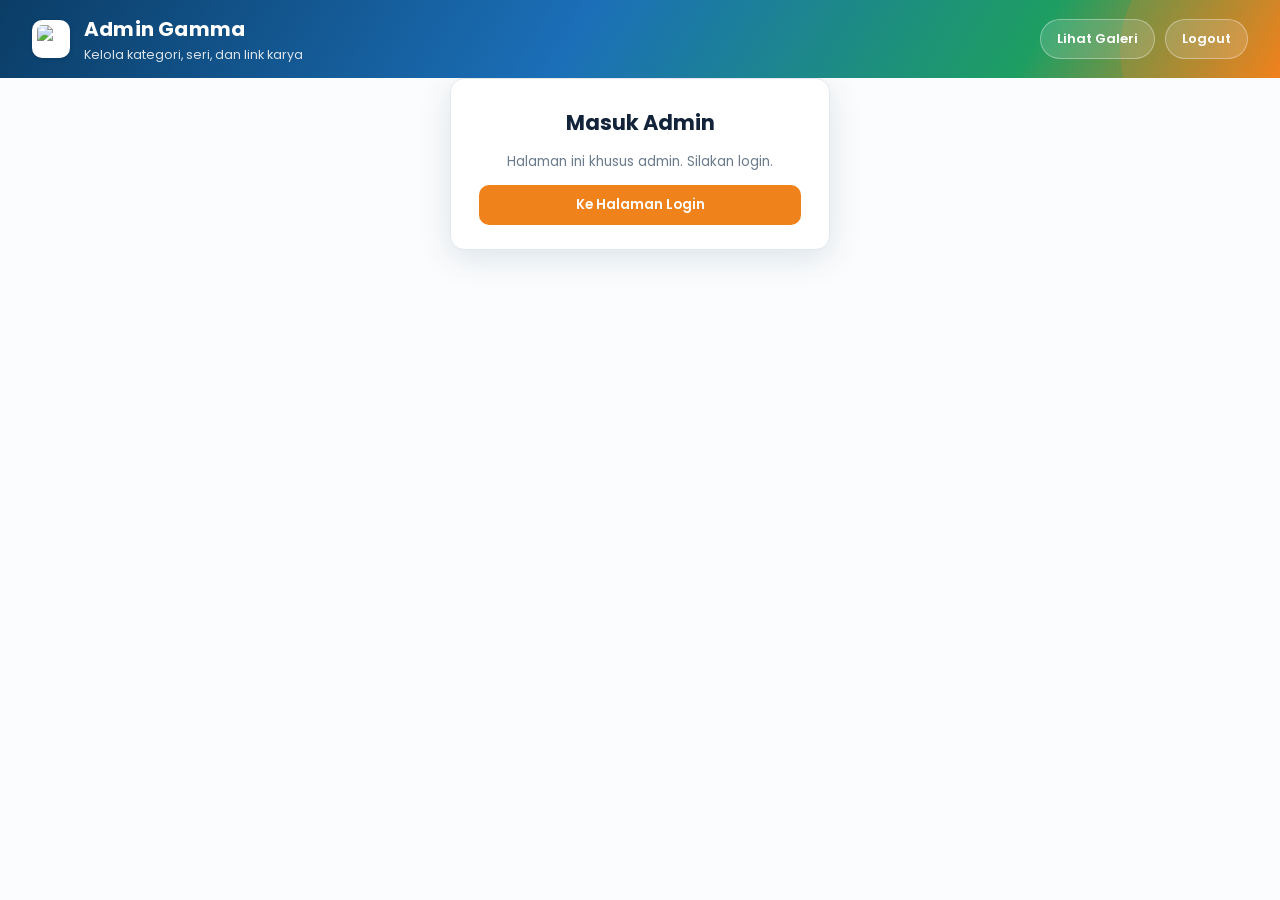
==== admin.html @ 9872cdab "Update" ====
<!DOCTYPE html>
<html lang="id">
<head>
<meta charset="UTF-8">
<meta name="viewport" content="width=device-width, initial-scale=1.0">
<title>Admin — Gamma</title>
<link rel="icon" type="image/x-icon" href="logo.ico">
<link rel="preconnect" href="https://fonts.googleapis.com">
<link href="https://fonts.googleapis.com/css2?family=Poppins:wght@400;500;600;700;800&display=swap" rel="stylesheet">
<link rel="stylesheet" href="assets/style.css">
</head>
<body>

<header class="app-header">
  <div class="brand">
    <img src="logo.ico" alt="Logo Gamma" class="brand-logo">
    <div class="brand-text">
      <h1>Admin Gamma</h1>
      <p>Kelola kategori, seri, dan link karya</p>
    </div>
  </div>
  <div class="header-actions">
    <a href="index.html">Lihat Galeri</a>
    <button id="btn-logout">Logout</button>
  </div>
</header>

<div id="login-view" class="login-wrap" style="display:none;">
  <div class="login-box">
    <h2>Masuk Admin</h2>
    <p style="color:var(--abu); font-size:13.5px;">Halaman ini khusus admin. Silakan login.</p>
    <a href="login.html" class="btn btn-primary" style="width:100%; display:block; box-sizing:border-box; text-decoration:none;">Ke Halaman Login</a>
  </div>
</div>

<div id="admin-view" class="admin-wrap-wide" style="display:none;">

  <!-- KOLOM KIRI: Kelola Karya -->
  <div class="admin-col">
    <div class="panel" style="flex:1; min-height:0; display:flex; flex-direction:column;">
      <div style="display:flex; align-items:center; justify-content:space-between; gap:8px; flex-shrink:0;">
        <h3 style="margin:0;">Daftar Karya Tersimpan</h3>
        <div style="display:flex; gap:8px; flex-shrink:0;">
          <button class="btn btn-primary" id="btn-open-add" style="font-size:12.5px; padding:8px 14px;">+ Tambah Karya</button>
          <button class="btn btn-secondary" id="btn-sync" title="Sync dari Pengumpulan (sheet O1–O4)">⟳ Sync</button>
        </div>
      </div>
      <p class="status-msg" id="sync-msg"></p>
      <!-- Baris 1: Filter dropdown -->
      <div class="admin-filter-row" style="display:flex; align-items:center; gap:12px; margin:6px 0 6px; flex-shrink:0; flex-wrap:wrap;">
        <div style="display:flex; align-items:center; gap:6px;">
          <label style="font-size:11.5px; font-weight:600; color:var(--abu);">Tahun:</label>
          <div id="filter-tahun-admin"></div>
        </div>
        <div style="display:flex; align-items:center; gap:6px;">
          <label style="font-size:11.5px; font-weight:600; color:var(--abu);">Kategori:</label>
          <div id="filter-kategori-admin"></div>
        </div>
        <div style="display:flex; align-items:center; gap:6px;">
          <label style="font-size:11.5px; font-weight:600; color:var(--abu);">Seri:</label>
          <div id="filter-seri-admin"></div>
        </div>
      </div>
      <!-- Baris 2: Pilih semua + hapus -->
      <div style="display:flex; align-items:center; gap:10px; margin:0 0 10px; flex-shrink:0;">
        <label style="display:flex; align-items:center; gap:5px; font-size:11.5px; font-weight:600; color:var(--abu); cursor:pointer;">
          <input type="checkbox" id="chk-select-all"> Pilih Semua
        </label>
        <button class="btn" id="btn-bulk-delete" style="display:none; background:var(--oren-muda); color:var(--oren); font-size:12px; padding:7px 12px;">Hapus Terpilih (<span id="bulk-count">0</span>)</button>
      </div>
      <div id="konten-table" class="fade-wrap" style="flex:1; overflow-y:auto;">Memuat...</div>
    </div>
  </div>

  <!-- MODAL: Tambah / Edit Karya -->
  <div class="modal-overlay" id="karya-modal-overlay">
    <div class="modal-box kf-modal" style="width:min(560px, 100%);">
      <div class="kf-header">
        <div class="kf-header-icon">
          <svg viewBox="0 0 24 24" fill="none" stroke="currentColor" stroke-width="2" stroke-linecap="round" stroke-linejoin="round"><path d="M20 20a2 2 0 0 0 2-2V8a2 2 0 0 0-2-2h-7.9a2 2 0 0 1-1.69-.9L9.6 3.9A2 2 0 0 0 7.93 3H4a2 2 0 0 0-2 2v13a2 2 0 0 0 2 2Z"/><path d="M12 11v6M9 14h6"/></svg>
        </div>
        <div class="kf-header-text">
          <h3 id="form-title">Tambah Karya Baru</h3>
          <p>Lengkapi detail karya untuk ditampilkan di galeri</p>
        </div>
        <button class="modal-close" id="karya-modal-close">&times;</button>
      </div>

      <div class="kf-body">

        <div class="kf-section-label">Detail Karya</div>
        <div class="kf-grid">
          <div class="kf-field">
            <label>Kategori</label>
            <div class="kf-input-wrap">
              <svg class="kf-icon" viewBox="0 0 24 24" fill="none" stroke="currentColor" stroke-width="2" stroke-linecap="round" stroke-linejoin="round"><path d="M20.59 13.41 12 22l-9-9V3h10z"/><circle cx="7.5" cy="7.5" r="1.5"/></svg>
              <select id="f-kategori">
                <option>Infografis</option>
                <option>Videografis</option>
                <option>Leaflet</option>
                <option>Join Riset</option>
              </select>
            </div>
          </div>
          <div class="kf-field">
            <label>Tahun</label>
            <div class="kf-input-wrap">
              <svg class="kf-icon" viewBox="0 0 24 24" fill="none" stroke="currentColor" stroke-width="2" stroke-linecap="round" stroke-linejoin="round"><rect x="3" y="4" width="18" height="18" rx="2"/><path d="M16 2v4M8 2v4M3 10h18"/></svg>
              <input id="f-tahun" type="number" placeholder="Contoh: 2026" min="2000" max="2100">
            </div>
          </div>
          <div class="kf-field">
            <label>Seri</label>
            <div class="kf-input-wrap">
              <svg class="kf-icon" viewBox="0 0 24 24" fill="none" stroke="currentColor" stroke-width="2" stroke-linecap="round" stroke-linejoin="round"><rect x="3" y="3" width="7" height="7" rx="1.5"/><rect x="14" y="3" width="7" height="7" rx="1.5"/><rect x="3" y="14" width="7" height="7" rx="1.5"/><rect x="14" y="14" width="7" height="7" rx="1.5"/></svg>
              <input id="f-seri" placeholder='Contoh: 1, 2, atau "Ekonomi"'>
            </div>
          </div>
          <div class="kf-field">
            <label>Nama Mahasiswa/Kelompok</label>
            <div class="kf-input-wrap">
              <svg class="kf-icon" viewBox="0 0 24 24" fill="none" stroke="currentColor" stroke-width="2" stroke-linecap="round" stroke-linejoin="round"><path d="M20 21a8 8 0 0 0-16 0"/><circle cx="12" cy="7" r="4"/></svg>
              <input id="f-mahasiswa" placeholder="Nama, atau nomor kelompok">
            </div>
          </div>
        </div>

        <div class="kf-section-label">Link &amp; Media</div>
        <div class="kf-grid kf-grid-1">
          <div class="kf-field">
            <label>Link Google Drive</label>
            <div class="kf-input-wrap">
              <svg class="kf-icon" viewBox="0 0 24 24" fill="none" stroke="currentColor" stroke-width="2" stroke-linecap="round" stroke-linejoin="round"><path d="M10 13a5 5 0 0 0 7.54.54l2-2a5 5 0 0 0-7.07-7.07l-1.15 1.14"/><path d="M14 11a5 5 0 0 0-7.54-.54l-2 2a5 5 0 0 0 7.07 7.07l1.14-1.14"/></svg>
              <input id="f-embed" placeholder="https://drive.google.com/file/d/....">
            </div>
          </div>
          <div class="kf-field">
            <label>Link Thumbnail <span class="kf-optional">(opsional)</span></label>
            <div class="kf-input-wrap">
              <svg class="kf-icon" viewBox="0 0 24 24" fill="none" stroke="currentColor" stroke-width="2" stroke-linecap="round" stroke-linejoin="round"><rect x="3" y="3" width="18" height="18" rx="2"/><circle cx="8.5" cy="9.5" r="1.5"/><path d="m21 15-5-5L5 21"/></svg>
              <input id="f-thumb" placeholder="Kosongkan untuk ambil otomatis dari Drive">
            </div>
          </div>
        </div>

        <div class="kf-footer">
          <p class="status-msg" id="add-msg"></p>
          <div class="kf-footer-btns">
            <button class="kf-btn kf-btn-outline" id="btn-cancel-edit">Batal</button>
            <button class="kf-btn kf-btn-primary" id="btn-add">
              <svg viewBox="0 0 24 24" fill="none" stroke="currentColor" stroke-width="2.4" stroke-linecap="round"><path d="M12 5v14M5 12h14"/></svg>
              Tambah Karya
            </button>
          </div>
        </div>
      </div>
    </div>
  </div>

  <!-- KOLOM KANAN: Kelola Pegawai -->
  <div class="admin-col">
    <div class="panel" style="flex-shrink:0;">
      <h3>Tambah Pegawai</h3>
      <p style="color:var(--abu); font-size:13px; margin-top:-8px; margin-bottom:12px;">Pegawai yang terdaftar bisa login untuk like &amp; berkomentar.</p>
      <div class="form-grid">
        <div>
          <label>Nama Pegawai</label>
          <input id="f-pegawai" placeholder="Nama lengkap pegawai">
        </div>
        <div>
          <label>NIP</label>
          <input id="f-nip" placeholder="NIP pegawai">
        </div>
      </div>
      <div class="row-actions">
        <button class="btn btn-secondary" id="btn-add-pegawai">Tambah Pegawai</button>
        <p class="status-msg" id="pegawai-msg"></p>
      </div>
    </div>

    <div class="panel" style="flex:1; min-height:0; display:flex; flex-direction:column;">
      <div style="display:flex; align-items:center; justify-content:space-between; gap:8px; flex-shrink:0;">
        <h3 style="margin:0;" id="pegawai-panel-title">Daftar Pegawai</h3>
        <div style="display:flex; gap:6px; flex-shrink:0;">
          <button class="btn btn-secondary" id="btn-monitor-zoom" title="Buka tampilan besar untuk screenshot (semua kategori & seri)" style="display:none; font-size:12.5px; padding:8px 10px;">
            <svg viewBox="0 0 24 24" width="15" height="15" fill="none" stroke="currentColor" stroke-width="2" stroke-linecap="round" stroke-linejoin="round"><path d="M15 3h6v6M9 21H3v-6M21 3l-7 7M3 21l7-7"/></svg>
          </button>
          <button class="btn btn-secondary" id="btn-monitor-like" title="Monitoring siapa saja yang belum like" style="font-size:12.5px; padding:8px 14px; flex-shrink:0;">❤ Monitoring Like</button>
        </div>
      </div>
      <div id="monitor-filters" style="display:none; flex-direction:column; gap:6px; margin:8px 0 4px; flex-shrink:0;">
        <p style="margin:0; font-size:11.5px; color:var(--abu);">Mengikuti filter Tahun / Kategori / Seri di panel Daftar Karya.</p>
      </div>
      <div id="pegawai-table" style="flex:1; overflow-y:auto;">Memuat...</div>
    </div>
  </div>

</div>

<div class="modal-overlay" id="monitor-zoom-overlay">
  <div class="modal-box monitor-zoom-box">
    <div class="modal-header">
      <div>
        <h3>Belum Pernah Like</h3>
        <p id="monitor-zoom-sub"></p>
      </div>
      <button class="modal-close" id="monitor-zoom-close">&times;</button>
    </div>
    <div class="kf-body" id="monitor-zoom-body"></div>
  </div>
</div>

<script src="assets/app-admin.js"></script>
</body>
</html>
---- assets/style.css ----
:root {
  --biru-tua: #0B3D66;
  --biru: #1B6FB8;
  --biru-muda: #E8F2FB;
  --hijau: #1E9E62;
  --hijau-muda: #E5F7ED;
  --oren: #F0821C;
  --oren-muda: #FDEEDD;
  --tinta: #12233A;
  --abu: #6B7B8C;
  --garis: #E1E8EE;
  --kertas: #FBFCFD;
  --putih: #FFFFFF;
  --radius: 14px;
  --font-display: 'Poppins', 'Segoe UI', sans-serif;
  --font-body: 'Poppins', 'Segoe UI', sans-serif;
}

* { box-sizing: border-box; }

html, body {
  margin: 0;
  padding: 0;
  background: var(--kertas);
  color: var(--tinta);
  font-family: var(--font-body);
  -webkit-font-smoothing: antialiased;
}

a { color: inherit; }

/* ---------- Header ---------- */

.app-header {
  background: linear-gradient(120deg, var(--biru-tua) 0%, var(--biru) 45%, var(--hijau) 80%, var(--oren) 100%);
  color: var(--putih);
  padding: 14px 32px;
  display: flex;
  align-items: center;
  justify-content: space-between;
  gap: 20px;
  position: relative;
  overflow: hidden;
}

.app-header::after {
  content: "";
  position: absolute;
  right: -60px;
  top: -60px;
  width: 220px;
  height: 220px;
  background: var(--oren);
  opacity: 0.18;
  border-radius: 50%;
  pointer-events: none;
}

.header-left {
  display: flex;
  align-items: center;
  gap: 22px;
  z-index: 1;
  min-width: 0;
}

.brand {
  display: flex;
  align-items: center;
  gap: 14px;
  z-index: 1;
}

.brand-logo {
  width: 38px;
  height: 38px;
  object-fit: contain;
  border-radius: 10px;
  background: var(--putih);
  padding: 5px;
  flex-shrink: 0;
  box-shadow: 0 1px 4px rgba(0,0,0,0.15);
}

.brand-text h1 {
  font-family: var(--font-display);
  font-size: 20px;
  margin: 0;
  letter-spacing: 0.2px;
}
.brand-text p {
  margin: 2px 0 0;
  font-size: 12.5px;
  opacity: 0.85;
}

.header-actions {
  display: flex;
  align-items: center;
  gap: 10px;
  z-index: 1;
}

.header-actions a, .header-actions button {
  text-decoration: none;
  font-size: 13px;
  background: rgba(255,255,255,0.14);
  padding: 9px 16px;
  border-radius: 999px;
  border: 1px solid rgba(255,255,255,0.35);
  transition: background .15s ease;
  color: var(--putih);
  cursor: pointer;
  font-family: var(--font-body);
  font-weight: 600;
}
.header-actions a:hover, .header-actions button:hover { background: rgba(255,255,255,0.26); }

.header-user {
  font-size: 13px;
  opacity: 0.92;
  z-index: 1;
}


/* ---------- Dropdown kustom (filter tahun, dsb) ---------- */

.dd {
  position: relative;
  z-index: 1;
}

.dd-toggle {
  display: flex;
  align-items: center;
  gap: 8px;
  border: none;
  cursor: pointer;
  font-family: var(--font-body);
  font-weight: 600;
  white-space: nowrap;
}

.dd-caret {
  width: 14px;
  height: 14px;
  flex-shrink: 0;
  transition: transform .18s ease;
}
.dd.open .dd-caret { transform: rotate(180deg); }

.dd-menu {
  position: absolute;
  top: calc(100% + 8px);
  left: 0;
  min-width: 100%;
  background: var(--putih);
  border: 1px solid var(--garis);
  border-radius: 14px;
  box-shadow: 0 14px 34px rgba(11,61,102,0.18);
  padding: 6px;
  z-index: 60;
  opacity: 0;
  visibility: hidden;
  transform: translateY(-6px);
  transition: opacity .16s ease, transform .16s ease, visibility .16s;
  max-height: 260px;
  overflow-y: auto;
}
.dd.open .dd-menu,
.dd-menu-fixed.open {
  opacity: 1;
  visibility: visible;
  transform: translateY(0);
}

.dd-option {
  display: block;
  width: 100%;
  text-align: left;
  border: none;
  background: transparent;
  padding: 9px 13px;
  border-radius: 9px;
  font-family: var(--font-body);
  font-size: 13px;
  font-weight: 600;
  color: var(--tinta);
  cursor: pointer;
  white-space: nowrap;
  transition: background .12s ease, color .12s ease;
}
.dd-option:hover { background: var(--biru-muda); color: var(--biru-tua); }
.dd-option.active { background: var(--biru); color: var(--putih); }

/* Tema "header": pill di atas gradient header gelap */
.dd.header .dd-toggle {
  background: rgba(255,255,255,0.14);
  border: 1px solid rgba(255,255,255,0.35);
  color: var(--putih);
  border-radius: 999px;
  padding: 9px 16px;
  font-size: 13px;
  transition: background .15s ease;
}
.dd.header .dd-toggle:hover { background: rgba(255,255,255,0.26); }
.dd.header .dd-menu { min-width: 150px; }

/* Tema "light": kotak putih, dipakai di panel admin */
.dd.light .dd-toggle {
  background: var(--kertas);
  border: 1px solid var(--garis);
  color: var(--tinta);
  border-radius: 10px;
  padding: 8px 12px;
  font-size: 12.5px;
  justify-content: space-between;
  min-width: 150px;
}
.dd.light .dd-toggle:hover { background: var(--biru-muda); border-color: var(--biru-muda); }
.dd.light .dd-caret { color: var(--abu); }
.dd.light .dd-menu { min-width: 100%; }

@media (max-width: 720px) {
  .dd.header .dd-toggle { font-size: 12px; padding: 8px 13px; }
}

/* Menu dropdown yang di-mount ke body (fixed, selalu di atas segalanya) */
.dd-menu-fixed {
  position: fixed !important;
  z-index: 9999 !important;
}

/* ---------- Fade transition (refresh data halus) ---------- */

.fade-wrap {
  transition: opacity .18s ease;
}
.fade-wrap.fade-out {
  opacity: 0;
}

/* ---------- Layout ---------- */


html:has(.layout), body:has(.layout) {
  height: 100vh;
  overflow: hidden;
}

.layout {
  display: grid;
  grid-template-columns: 220px 1fr;
  height: calc(100vh - 96px);
  overflow: hidden;
}

.sidebar {
  border-right: 1px solid var(--garis);
  padding: 24px 14px;
  background: var(--putih);
  overflow-y: auto;
  display: flex;
  flex-direction: column;
}

.sidebar-label {
  font-size: 11px;
  text-transform: uppercase;
  letter-spacing: 0.08em;
  color: var(--abu);
  padding: 0 10px 10px;
  font-weight: 600;
}

.cat-btn {
  width: 100%;
  display: flex;
  align-items: center;
  gap: 12px;
  border: none;
  background: transparent;
  padding: 12px 10px;
  border-radius: 10px;
  cursor: pointer;
  font-family: var(--font-body);
  font-size: 14.5px;
  font-weight: 500;
  color: var(--tinta);
  margin-bottom: 4px;
  text-align: left;
  transition: background .15s ease, color .15s ease;
}
.cat-btn:hover { background: var(--biru-muda); }
.cat-btn.active {
  background: var(--biru);
  color: var(--putih);
}
.cat-btn .icon-wrap {
  width: 32px;
  height: 32px;
  border-radius: 9px;
  display: flex;
  align-items: center;
  justify-content: center;
  flex-shrink: 0;
  background: var(--biru-muda);
}
.cat-btn.active .icon-wrap { background: rgba(255,255,255,0.22); }
.cat-btn svg { width: 17px; height: 17px; }

.sidebar-divider {
  height: 1px;
  background: var(--garis);
  margin: 16px 6px;
}

.leaderboard-link {
  width: 100%;
  display: flex;
  align-items: center;
  gap: 12px;
  border: none;
  background: transparent;
  padding: 12px 10px;
  border-radius: 10px;
  cursor: pointer;
  font-family: var(--font-body);
  font-size: 14.5px;
  font-weight: 500;
  color: var(--oren);
}
.leaderboard-link:hover { background: var(--oren-muda); }
.leaderboard-link .icon-wrap { background: var(--oren-muda); }

/* ---------- Main content ---------- */

.main {
  padding: 0 34px 60px;
  overflow-y: auto;
  min-height: 0;
}

.katalog-header {
  position: sticky;
  top: 0;
  background: var(--kertas);
  z-index: 5;
  padding-top: 28px;
  padding-bottom: 6px;
}

.section-title {
  display: flex;
  align-items: center;
  gap: 12px;
  margin-bottom: 4px;
  flex-wrap: wrap;
  padding-right: 320px;
  position: relative;
  z-index: 2;
}
.section-title h2 {
  font-family: var(--font-display);
  font-size: 24px;
  font-weight: 800;
  margin: 0;
}
.section-title .count {
  font-size: 13px;
  color: var(--abu);
}
.seri-tabs {
  display: flex;
  gap: 6px;
  flex-wrap: wrap;
}
.seri-tab {
  border: 1px solid var(--garis);
  background: var(--putih);
  color: var(--abu);
  font-family: var(--font-body);
  font-size: 12px;
  font-weight: 700;
  padding: 6px 13px;
  border-radius: 999px;
  cursor: pointer;
  transition: all .15s ease;
}
.seri-tab:hover { background: var(--biru-muda); color: var(--biru-tua); border-color: var(--biru-muda); }
.seri-tab.active {
  background: var(--biru);
  color: var(--putih);
  border-color: var(--biru);
}
.section-sub {
  color: var(--abu);
  font-size: 14px;
  margin: 0 0 22px;
}

.seri-block { margin-bottom: 34px; scroll-margin-top: var(--katalog-header-h, 90px); }
.seri-title {
  display: inline-flex;
  align-items: center;
  gap: 8px;
  font-size: 13px;
  font-weight: 700;
  color: var(--biru-tua);
  background: var(--biru-muda);
  padding: 5px 13px;
  border-radius: 999px;
  margin-bottom: 14px;
}

.grid {
  display: grid;
  grid-template-columns: repeat(auto-fill, minmax(230px, 1fr));
  gap: 18px;
}

.katalog-header-top {
  position: relative;
  display: flex;
  align-items: flex-start;
  justify-content: space-between;
  gap: 24px;
  flex-wrap: wrap;
}

.top3-header {
  position: absolute;
  top: -8px;
  right: 0;
  width: 300px;
  flex-shrink: 0;
  background: var(--putih);
  border: 1px solid var(--garis);
  border-radius: 12px;
  padding: 10px 12px;
  z-index: 1;
  /* Panel ini cuma tampilan (tidak ada tombol di dalamnya), jadi klik harus
     tembus ke elemen di belakangnya (misal tab Seri) kalau posisinya bersinggungan. */
  pointer-events: none;
}
.top3-title {
  font-size: 10.5px;
  font-weight: 700;
  text-transform: uppercase;
  letter-spacing: 0.06em;
  color: var(--abu);
  margin: 0 0 8px;
}
.top3-slots {
  display: flex;
  gap: 8px;
}
.top3-slot {
  flex: 1;
  min-width: 0;
  display: flex;
  flex-direction: column;
  align-items: center;
  text-align: center;
  gap: 3px;
}
.top3-badge {
  width: 26px;
  height: 26px;
  border-radius: 50%;
  display: flex;
  align-items: center;
  justify-content: center;
  flex-shrink: 0;
  box-shadow: 0 1px 3px rgba(0,0,0,0.15);
}
.top3-badge svg { width: 13px; height: 13px; }
.top3-badge.gold { background: linear-gradient(135deg, #FFE08A, #D4AF37); color: #6B4E00; }
.top3-badge.silver { background: linear-gradient(135deg, #F0F0F0, #B0B4B8); color: #4A4E52; }
.top3-badge.bronze { background: linear-gradient(135deg, #E6B37E, #B0723C); color: #4A2E10; }
.top3-badge.empty { background: var(--kertas); color: var(--garis); box-shadow: none; border: 1px dashed var(--garis); }
.top3-name {
  font-size: 11px;
  font-weight: 600;
  margin: 0;
  width: 100%;
  white-space: nowrap;
  overflow: hidden;
  text-overflow: ellipsis;
}
.top3-count { font-size: 10px; color: var(--abu); margin: 0; }

@media (max-width: 900px) {
  .katalog-header-top { flex-direction: column; }
  .section-title { padding-right: 0; }
  .top3-header { position: static; width: 100%; margin-top: 12px; }
}
.card {
  background: var(--putih);
  border: 1px solid var(--garis);
  border-radius: var(--radius);
  overflow: hidden;
  cursor: pointer;
  transition: transform .15s ease, box-shadow .15s ease, border-color .15s ease;
  display: flex;
  flex-direction: column;
}
.card:hover {
  transform: translateY(-3px);
  box-shadow: 0 10px 24px rgba(11,61,102,0.12);
  border-color: var(--biru);
}
.card-thumb {
  aspect-ratio: 4/3;
  background: var(--biru-muda);
  display: flex;
  align-items: center;
  justify-content: center;
  overflow: hidden;
  position: relative;
}
.card-thumb img, .card-thumb iframe {
  width: 100%;
  height: 100%;
  object-fit: cover;
  object-position: top;
  border: none;
  pointer-events: none;
}
.card-thumb .placeholder-icon svg { width: 34px; height: 34px; color: var(--biru); opacity: 0.55; }
.card-body { padding: 13px 14px 15px; flex: 1; display: flex; flex-direction: column; gap: 4px; }
.card-title { font-size: 14.5px; font-weight: 600; line-height: 1.3; margin: 0; }
.card-meta { font-size: 12.5px; color: var(--abu); margin: 0; }
.card-stats {
  display: flex;
  gap: 10px;
  margin-top: 6px;
  font-size: 11.5px;
  font-weight: 700;
  color: var(--abu);
}
.card-stats span { display: inline-flex; align-items: center; gap: 4px; }
.card-stats svg { width: 13px; height: 13px; }

.empty-state {
  border: 1.5px dashed var(--garis);
  border-radius: var(--radius);
  padding: 40px;
  text-align: center;
  color: var(--abu);
  font-size: 14px;
}

/* ---------- Modal viewer ---------- */

.modal-overlay {
  position: fixed;
  inset: 0;
  background: rgba(10,20,35,0.55);
  backdrop-filter: blur(6px);
  -webkit-backdrop-filter: blur(6px);
  display: none;
  align-items: center;
  justify-content: center;
  z-index: 100;
  padding: 16px;
}
.modal-overlay.open { display: flex; }

.modal-box {
  background: var(--putih);
  border-radius: 18px;
  width: min(920px, 100%);
  max-height: 92vh;
  overflow: hidden;
  display: flex;
  flex-direction: column;
}

.modal-box-split {
  width: 96vw;
  max-width: 1600px;
  height: 92vh;
  max-height: 92vh;
}

.modal-split-body {
  display: grid;
  grid-template-columns: 1.3fr 1fr;
  min-height: 0;
  flex: 1;
}

.modal-preview-col {
  display: flex;
  flex-direction: column;
  border-right: 1px solid var(--garis);
  min-height: 0;
}

.modal-preview-col .modal-frame-wrap {
  flex: 1;
  min-height: 0;
}
.modal-preview-col .modal-frame-wrap iframe {
  width: 100%;
  height: 100%;
}

.modal-side-col {
  overflow-y: auto;
  min-height: 0;
  max-height: none;
}

@media (max-width: 800px) {
  .modal-box-split { width: 100%; height: 94vh; }
  .modal-split-body { grid-template-columns: 1fr; }
  .modal-preview-col { border-right: none; border-bottom: 1px solid var(--garis); }
  .modal-preview-col .modal-frame-wrap { height: 40vh; flex: none; }
  .modal-side-col { max-height: 45vh; }
}

.modal-header {
  padding: 18px 22px;
  display: flex;
  align-items: center;
  justify-content: space-between;
  border-bottom: 1px solid var(--garis);
  gap: 16px;
}
.modal-header h3 { margin: 0; font-size: 16.5px; font-family: var(--font-display); }
.modal-header p { margin: 3px 0 0; font-size: 12.5px; color: var(--abu); }
.modal-close {
  border: none;
  background: var(--biru-muda);
  color: var(--biru-tua);
  width: 34px;
  height: 34px;
  border-radius: 50%;
  cursor: pointer;
  font-size: 17px;
  flex-shrink: 0;
}
.modal-close:hover { background: var(--oren-muda); color: var(--oren); }

.modal-frame-wrap {
  background: var(--putih);
  flex-shrink: 0;
  min-height: 320px;
  display: flex;
  align-items: center;
  justify-content: center;
  position: relative;
}
.frame-loading {
  position: absolute;
  inset: 0;
  display: flex;
  align-items: center;
  justify-content: center;
  gap: 10px;
  color: var(--abu);
  font-size: 13px;
  z-index: 1;
}
.frame-loading .spinner { border-color: var(--garis); border-top-color: var(--biru); }
.modal-frame-wrap iframe {
  width: 100%;
  height: 56vh;
  border: none;
}
.modal-preview-img {
  width: 100%;
  height: 100%;
  object-fit: contain;
  display: block;
  cursor: zoom-in;
  will-change: transform;
  touch-action: none;
}
.modal-frame-wrap { overflow: hidden; }

.modal-scroll-body {
  overflow-y: auto;
}

.modal-footer {
  padding: 12px 22px 16px;
  border-top: 1px solid var(--garis);
  display: flex;
  align-items: center;
  gap: 10px;
  flex-wrap: wrap;
}

.btn {
  font-family: var(--font-body);
  font-weight: 600;
  font-size: 13.5px;
  border: none;
  border-radius: 10px;
  padding: 10px 18px;
  cursor: pointer;
  transition: filter .12s ease, transform .12s ease;
}
.btn:hover { filter: brightness(1.06); }
.btn:active { transform: scale(0.98); }
.btn-primary { background: var(--oren); color: var(--putih); }
.btn-secondary { background: var(--biru-muda); color: var(--biru-tua); }
.btn-outline { background: transparent; border: 1px solid var(--garis); color: var(--tinta); }
.btn:disabled { opacity: 0.5; cursor: not-allowed; }

/* ---------- Like + Comment (Facebook-style) ---------- */

.social-bar {
  padding: 14px 22px;
  border-top: 1px solid var(--garis);
  display: flex;
  align-items: center;
  gap: 14px;
}
.like-btn {
  display: flex;
  align-items: center;
  gap: 7px;
  border: 1px solid var(--garis);
  background: var(--kertas);
  border-radius: 999px;
  padding: 8px 16px;
  font-size: 13.5px;
  font-weight: 600;
  color: var(--abu);
  cursor: pointer;
  transition: all .15s ease;
}
.like-btn svg { width: 17px; height: 17px; transition: transform .15s ease; }
.like-btn:hover { background: var(--biru-muda); color: var(--biru); }
.like-btn.liked { background: var(--biru-muda); color: var(--biru); border-color: var(--biru); }
.like-btn.liked svg { transform: scale(1.1); fill: var(--biru); }
.like-spinner {
  display: inline-block;
  width: 15px;
  height: 15px;
  border-radius: 50%;
  border: 2px solid currentColor;
  border-top-color: transparent;
  opacity: 0.6;
  animation: spin 0.6s linear infinite;
  flex-shrink: 0;
}
.like-count { font-size: 13px; color: var(--abu); }

.comment-section {
  padding: 4px 22px 20px;
  border-top: 1px solid var(--garis);
}
.comment-section h4 {
  font-family: var(--font-display);
  font-size: 14px;
  margin: 14px 0 10px;
}
.comment-form {
  display: flex;
  gap: 8px;
  margin-bottom: 14px;
}
.comment-form textarea {
  flex: 1;
  resize: none;
  min-height: 40px;
  padding: 9px 12px;
  border-radius: 12px;
  border: 1px solid var(--garis);
  font-family: var(--font-body);
  font-size: 13.5px;
  background: var(--kertas);
}
.comment-list { display: flex; flex-direction: column; gap: 10px; }
.comment-item {
  background: var(--kertas);
  border: 1px solid var(--garis);
  border-radius: 12px;
  padding: 10px 13px;
}
.comment-item .c-head {
  display: flex;
  justify-content: space-between;
  gap: 10px;
  margin-bottom: 3px;
}
.comment-item .c-name { font-weight: 700; font-size: 12.5px; color: var(--biru-tua); }
.comment-item .c-time { font-size: 11px; color: var(--abu); }
.comment-item .c-text { font-size: 13.5px; line-height: 1.45; margin: 0; white-space: pre-wrap; }
.comment-empty { color: var(--abu); font-size: 13px; padding: 6px 0; }
.c-actions { display: flex; gap: 6px; margin-top: 6px; }
.c-edit-btn, .c-del-btn {
  border: none;
  background: var(--biru-muda);
  color: var(--biru-tua);
  border-radius: 6px;
  padding: 4px 9px;
  cursor: pointer;
  font-size: 11px;
  font-weight: 600;
}
.c-del-btn { background: var(--oren-muda); color: var(--oren); }
.c-edit-wrap { display: flex; flex-direction: column; gap: 6px; }
.c-edit-textarea {
  width: 100%;
  min-height: 60px;
  resize: vertical;
  padding: 8px 10px;
  border-radius: 10px;
  border: 1px solid var(--garis);
  font-family: var(--font-body);
  font-size: 13.5px;
  background: var(--putih);
  box-sizing: border-box;
}

.login-required {
  font-size: 12.5px;
  color: var(--oren);
  background: var(--oren-muda);
  border-radius: 8px;
  padding: 8px 12px;
  margin: 0 22px 16px;
}

.status-msg { font-size: 13px; margin-top: 8px; }
.status-msg.ok { color: var(--hijau); }
.status-msg.err { color: #C0392B; }

/* ---------- Leaderboard ---------- */

.leaderboard-list { display: flex; flex-direction: column; gap: 10px; max-width: 720px; }
.lb-row {
  display: flex;
  align-items: center;
  gap: 16px;
  background: var(--putih);
  border: 1px solid var(--garis);
  border-radius: 12px;
  padding: 13px 16px;
}
.lb-rank {
  width: 30px;
  height: 30px;
  border-radius: 8px;
  background: var(--biru-muda);
  color: var(--biru-tua);
  display: flex;
  align-items: center;
  justify-content: center;
  font-weight: 700;
  font-size: 13px;
  flex-shrink: 0;
}
.lb-row:nth-child(1) .lb-rank { background: var(--oren); color: var(--putih); }
.lb-row:nth-child(2) .lb-rank { background: var(--hijau); color: var(--putih); }
.lb-row:nth-child(3) .lb-rank { background: var(--biru); color: var(--putih); }
.lb-info { flex: 1; min-width: 0; }
.lb-info .t { font-weight: 600; font-size: 14px; margin: 0 0 2px; white-space: nowrap; overflow: hidden; text-overflow: ellipsis; }
.lb-info .m { font-size: 12px; color: var(--abu); margin: 0; }
.lb-bar-wrap { width: 120px; height: 8px; background: var(--garis); border-radius: 999px; overflow: hidden; }
.lb-bar { height: 100%; background: linear-gradient(90deg, var(--hijau), var(--biru)); }
.lb-count { font-weight: 700; font-size: 14px; color: var(--biru-tua); width: 34px; text-align: right; }

/* ---------- Loading / states ---------- */

.loading-row {
  display: flex; align-items: center; gap: 10px; color: var(--abu); font-size: 14px; padding: 30px 0;
}
.spinner {
  width: 16px; height: 16px; border-radius: 50%;
  border: 2.5px solid var(--garis); border-top-color: var(--biru);
  animation: spin 0.7s linear infinite;
}
@keyframes spin { to { transform: rotate(360deg); } }

/* ---------- Login page ---------- */

body:has(.login-wrap) { height: 100vh; overflow: hidden; }
.login-wrap {
  max-width: 420px;
  margin: 0 auto;
  padding: 0 20px;
  display: flex;
  align-items: center;
  justify-content: center;
  height: calc(100vh - 78px);
  box-sizing: border-box;
}

/* Login box di dalam modal overlay */
#login-overlay .login-box {
  max-width: 400px;
  width: 100%;
  margin: 0;
}
.login-box {
  background: #fff; border: 1px solid var(--garis); width: 100%;
  border-radius: var(--radius); padding: 28px 28px 24px; text-align: center;
  max-height: 100%; overflow-y: auto;
  box-shadow: 0 8px 32px rgba(11,61,102,0.13);
}
.login-box h2 { font-family: var(--font-display); margin: 0 0 4px; font-size: 21px; }
.login-box input, .login-box select {
  width: 100%; padding: 9px 12px; border-radius: 10px; border: 1px solid var(--garis);
  margin: 6px 0; font-size: 13.5px; font-family: var(--font-body); background: var(--kertas);
}
.login-tabs { display: flex; gap: 8px; margin: 14px 0; background: var(--biru-muda); border-radius: 999px; padding: 4px; }
.login-tab {
  flex: 1; border: none; background: transparent; padding: 8px 0; border-radius: 999px;
  font-family: var(--font-body); font-weight: 600; font-size: 13px; color: var(--biru-tua); cursor: pointer;
}
.login-tab.active { background: var(--biru); color: var(--putih); }
.login-panel { display: none; text-align: left; }
.login-panel.active { display: block; }
.login-panel label { font-size: 12px; font-weight: 600; color: var(--abu); display: block; margin: 8px 0 3px; }

/* ---------- Modal Tambah/Edit Karya (modern) ---------- */

.kf-modal {
  border-radius: 22px;
  overflow: hidden;
  max-height: 90vh;
  display: flex;
  flex-direction: column;
}

.kf-header {
  position: relative;
  display: flex;
  align-items: flex-start;
  gap: 14px;
  padding: 22px 24px 20px;
  background: linear-gradient(120deg, var(--biru-tua) 0%, var(--biru) 55%, var(--hijau) 100%);
  color: var(--putih);
  flex-shrink: 0;
}
.kf-header::after {
  content: "";
  position: absolute;
  right: -40px;
  top: -50px;
  width: 160px;
  height: 160px;
  background: var(--oren);
  opacity: 0.22;
  border-radius: 50%;
  pointer-events: none;
}
.kf-header-icon {
  width: 42px;
  height: 42px;
  border-radius: 12px;
  background: rgba(255,255,255,0.16);
  border: 1px solid rgba(255,255,255,0.3);
  display: flex;
  align-items: center;
  justify-content: center;
  flex-shrink: 0;
  z-index: 1;
}
.kf-header-icon svg { width: 21px; height: 21px; }
.kf-header-text { flex: 1; min-width: 0; z-index: 1; }
.kf-header-text h3 {
  margin: 0;
  font-family: var(--font-display);
  font-size: 17px;
  font-weight: 700;
}
.kf-header-text p {
  margin: 3px 0 0;
  font-size: 12.5px;
  opacity: 0.88;
}
.kf-header .modal-close {
  background: rgba(255,255,255,0.16);
  color: var(--putih);
  z-index: 1;
  flex-shrink: 0;
}
.kf-header .modal-close:hover { background: rgba(255,255,255,0.3); color: var(--putih); }

.kf-body {
  padding: 20px 24px 22px;
  overflow-y: auto;
}

.kf-section-label {
  font-size: 11px;
  font-weight: 700;
  text-transform: uppercase;
  letter-spacing: 0.07em;
  color: var(--biru);
  margin: 0 0 10px;
}
.kf-section-label:not(:first-child) { margin-top: 20px; }

.kf-grid {
  display: grid;
  grid-template-columns: 1fr 1fr;
  gap: 12px;
}
.kf-grid-1 { grid-template-columns: 1fr; }

.kf-field label {
  display: block;
  font-size: 11.5px;
  font-weight: 600;
  color: var(--abu);
  margin-bottom: 5px;
}
.kf-optional { font-weight: 400; color: var(--abu); }

.kf-input-wrap {
  position: relative;
  display: flex;
  align-items: center;
}
.kf-icon {
  position: absolute;
  left: 12px;
  width: 16px;
  height: 16px;
  color: var(--biru);
  opacity: 0.6;
  pointer-events: none;
  flex-shrink: 0;
}
.kf-input-wrap input,
.kf-input-wrap select {
  width: 100%;
  padding: 10px 12px 10px 36px;
  border-radius: 12px;
  border: 1.5px solid var(--garis);
  background: var(--kertas);
  font-family: var(--font-body);
  font-size: 13.5px;
  color: var(--tinta);
  transition: border-color .15s ease, box-shadow .15s ease, background .15s ease;
  appearance: none;
  -webkit-appearance: none;
}
.kf-input-wrap select {
  background-image: url("data:image/svg+xml,%3Csvg xmlns='http://www.w3.org/2000/svg' viewBox='0 0 24 24' fill='none' stroke='%236B7B8C' stroke-width='2' stroke-linecap='round' stroke-linejoin='round'%3E%3Cpath d='M6 9l6 6 6-6'/%3E%3C/svg%3E");
  background-repeat: no-repeat;
  background-position: right 10px center;
  background-size: 16px;
  padding-right: 32px;
  cursor: pointer;
}
.kf-input-wrap input::placeholder { color: #A6B1BC; }
.kf-input-wrap input:focus,
.kf-input-wrap select:focus {
  outline: none;
  border-color: var(--biru);
  background: var(--putih);
  box-shadow: 0 0 0 4px rgba(27,111,184,0.14);
}
.kf-input-wrap input:focus ~ .kf-icon,
.kf-field:focus-within .kf-icon { opacity: 1; }

.kf-footer {
  margin-top: 22px;
  padding-top: 16px;
  border-top: 1px solid var(--garis);
  display: flex;
  align-items: center;
  justify-content: space-between;
  gap: 12px;
  flex-wrap: wrap;
}
.kf-footer .status-msg { margin: 0; flex: 1; min-width: 120px; }
.kf-footer-btns { display: flex; gap: 8px; margin-left: auto; }

.kf-btn {
  display: inline-flex;
  align-items: center;
  gap: 7px;
  font-family: var(--font-body);
  font-weight: 600;
  font-size: 13.5px;
  border: none;
  border-radius: 12px;
  padding: 11px 20px;
  cursor: pointer;
  transition: filter .12s ease, transform .12s ease, box-shadow .12s ease;
}
.kf-btn svg { width: 16px; height: 16px; flex-shrink: 0; }
.kf-btn:active { transform: scale(0.97); }
.kf-btn-primary {
  background: linear-gradient(120deg, var(--biru), var(--hijau));
  color: var(--putih);
  box-shadow: 0 6px 16px rgba(27,111,184,0.28);
}
.kf-btn-primary:hover { filter: brightness(1.06); box-shadow: 0 8px 20px rgba(27,111,184,0.34); }
.kf-btn-outline {
  background: var(--kertas);
  border: 1.5px solid var(--garis);
  color: var(--abu);
}
.kf-btn-outline:hover { background: var(--biru-muda); color: var(--biru-tua); border-color: var(--biru-muda); }
.kf-btn:disabled { opacity: 0.7; cursor: not-allowed; transform: none; }
.kf-btn-primary:disabled:hover { filter: none; box-shadow: 0 6px 16px rgba(27,111,184,0.28); }
.kf-input-wrap input:disabled,
.kf-input-wrap select:disabled { background: var(--garis); opacity: 0.6; cursor: not-allowed; }

@media (max-width: 640px) {
  .kf-grid { grid-template-columns: 1fr; }
  .kf-header { padding: 18px 18px 16px; }
  .kf-body { padding: 16px 18px 18px; }
  .kf-footer { flex-direction: column; align-items: stretch; }
  .kf-footer-btns { margin-left: 0; justify-content: flex-end; }
}

/* ---------- Admin ---------- */

body:has(.admin-wrap-wide) { height: 100vh; overflow: hidden; }
.admin-wrap { max-width: 760px; margin: 0 auto; padding: 34px 20px 70px; }
.admin-wrap-wide {
  display: grid;
  grid-template-columns: 1fr 1fr;
  gap: 16px;
  height: calc(100vh - 72px);
  padding: 14px 16px;
  overflow: hidden;
  box-sizing: border-box;
  width: 100%;
}
.admin-col {
  display: flex;
  flex-direction: column;
  gap: 12px;
  min-width: 0;
  min-height: 0;
  overflow: hidden;
}
.admin-col .panel { margin-bottom: 0; overflow-x: hidden; }
@media (max-width: 900px) {
  body:has(.admin-wrap-wide) { height: auto; overflow: visible; }
  .admin-wrap-wide { grid-template-columns: 1fr; height: auto; overflow: visible; padding: 12px; }
  .admin-col { overflow: visible; }
}
.panel { background: #fff; border: 1px solid var(--garis); border-radius: var(--radius); padding: 14px 16px; margin-bottom: 14px; }
.panel h3 { font-family: var(--font-display); margin-top: 0; margin-bottom: 10px; font-size: 15px; }
.form-grid { display: grid; grid-template-columns: 1fr 1fr; gap: 8px; margin-bottom: 8px; }
.form-grid.full { grid-template-columns: 1fr; }
.panel label { font-size: 11.5px; font-weight: 600; color: var(--abu); display: block; margin-bottom: 3px; }
.panel input, .panel select, .panel textarea {
  width: 100%; padding: 7px 10px; border-radius: 8px; border: 1px solid var(--garis);
  font-family: var(--font-body); font-size: 12.5px; background: var(--kertas);
}
.panel input[type="checkbox"] {
  width: auto; padding: 0; accent-color: var(--biru); cursor: pointer; flex-shrink: 0;
}
.admin-card {
  position: relative;
}
.admin-card-checkbox {
  flex-shrink: 0;
  accent-color: var(--biru);
  cursor: pointer;
  width: 16px;
  height: 16px;
}
.panel textarea { resize: vertical; min-height: 50px; }
.row-actions { display: flex; gap: 8px; align-items: center; margin-top: 6px; }
.admin-col .btn { font-size: 12.5px; padding: 8px 14px; }

/* Admin grid cards */
.admin-grid {
  display: grid;
  grid-template-columns: 1fr 1fr;
  gap: 8px;
  padding-bottom: 4px;
  overflow-x: hidden;
}
.admin-card {
  border: 1px solid var(--garis);
  border-radius: 10px;
  padding: 9px 11px;
  display: flex;
  align-items: center;
  justify-content: space-between;
  gap: 8px;
  background: var(--kertas);
  min-width: 0;
}
.admin-card-info { min-width: 0; flex: 1; overflow: hidden; }
.admin-card-name {
  margin: 0 0 2px;
  font-size: 12.5px;
  font-weight: 600;
  white-space: nowrap;
  overflow: hidden;
  text-overflow: ellipsis;
}
.admin-card-badge {
  font-size: 10.5px;
  color: var(--abu);
  display: block;
  white-space: nowrap;
  overflow: hidden;
  text-overflow: ellipsis;
}
.admin-card-actions { display: flex; gap: 4px; flex-shrink: 0; }
table { width: 100%; border-collapse: collapse; font-size: 12px; }
th, td { text-align: left; padding: 7px 6px; border-bottom: 1px solid var(--garis); }
th { color: var(--abu); font-weight: 600; font-size: 11px; text-transform: uppercase; letter-spacing: .04em; }
.del-btn { border: none; background: var(--oren-muda); color: var(--oren); border-radius: 6px; padding: 4px 8px; cursor: pointer; font-size: 11px; font-weight: 600; }
.edit-btn { border: none; background: var(--biru-muda); color: var(--biru-tua); border-radius: 6px; padding: 4px 8px; cursor: pointer; font-size: 11px; font-weight: 600; }

/* ---------- Monitoring Like ---------- */

#btn-monitor-like.active-monitor {
  background: var(--oren-muda);
  color: var(--oren);
}

.monitor-summary {
  display: flex;
  align-items: center;
  justify-content: space-between;
  gap: 10px;
  padding: 2px 2px 10px;
  font-size: 12.5px;
  font-weight: 700;
  color: var(--biru-tua);
  border-bottom: 1px solid var(--garis);
  margin-bottom: 8px;
}
.monitor-summary-count {
  font-size: 11px;
  font-weight: 700;
  color: var(--hijau);
  background: var(--hijau-muda);
  padding: 4px 10px;
  border-radius: 999px;
  white-space: nowrap;
  flex-shrink: 0;
}
.monitor-summary-count.warn {
  color: var(--oren);
  background: var(--oren-muda);
}

.monitor-table-wrap {
  overflow-x: auto;
}

.monitor-table {
  width: 100%;
  border-collapse: collapse;
  font-size: 12.5px;
}
.monitor-table th,
.monitor-table td {
  text-align: left;
  padding: 9px 10px;
  border-bottom: 1px solid var(--garis);
  white-space: nowrap;
}
.monitor-table th {
  color: var(--abu);
  font-weight: 600;
  font-size: 10.5px;
  text-transform: uppercase;
  letter-spacing: .04em;
}
.monitor-table tbody tr:last-child td { border-bottom: none; }
.monitor-table tbody tr.liked { background: var(--hijau-muda); }
.monitor-table tbody tr.pending td:first-child { font-weight: 600; }
.monitor-table .monitor-nip-cell { color: var(--abu); font-size: 11.5px; }

.monitor-badge {
  display: inline-block;
  font-size: 10.5px;
  font-weight: 700;
  padding: 3px 10px;
  border-radius: 999px;
  white-space: nowrap;
}
.monitor-table tr.liked .monitor-badge { background: var(--hijau); color: var(--putih); }
.monitor-table tr.pending .monitor-badge { background: var(--oren-muda); color: var(--oren); }

/* ---------- Monitoring Like (kartu modern, mentimeter-style) ---------- */

.monitor-loading {
  display: flex;
  align-items: center;
  justify-content: center;
  gap: 10px;
  padding: 50px 0;
  color: var(--abu);
  font-size: 13.5px;
}

.monitor-head { margin-bottom: 12px; }
.monitor-title {
  font-family: var(--font-display);
  font-size: 15px;
  font-weight: 700;
  color: var(--biru-tua);
  margin: 0 0 8px;
}

.monitor-empty-ok {
  text-align: center;
  padding: 44px 12px;
  color: var(--hijau);
  font-weight: 700;
  font-size: 15px;
  background: var(--hijau-muda);
  border-radius: 14px;
}

.monitor-box {
  background: linear-gradient(150deg, var(--oren-muda) 0%, var(--putih) 70%);
  border: 1.5px solid #F6D3AC;
  border-radius: 18px;
  padding: 18px 20px;
}
.monitor-grid {
  display: flex;
  flex-wrap: wrap;
  gap: 10px;
}
.monitor-name-card {
  background: var(--putih);
  border: 1px solid #F0DAC0;
  border-radius: 10px;
  padding: 7px 13px;
  display: flex;
  align-items: baseline;
  gap: 6px;
  white-space: nowrap;
}
.monitor-name-card .mn-name {
  font-weight: 700;
  font-size: 13px;
  color: var(--tinta);
  margin: 0;
  line-height: 1.3;
}

/* Layout tumpuk atas-bawah: Belum Like (oren, atas) & Sudah Like (hijau, bawah) */
.monitor-columns {
  display: grid;
  grid-template-columns: 1fr;
  gap: 16px;
  align-items: start;
}
.monitor-col-head {
  display: flex;
  align-items: center;
  justify-content: space-between;
  gap: 8px;
  margin-bottom: 8px;
}
.monitor-col-title {
  font-family: var(--font-display);
  font-size: 13.5px;
  font-weight: 700;
}
.monitor-col-title.warn { color: var(--oren); }
.monitor-col-title.ok { color: var(--hijau); }

.monitor-box-green {
  background: linear-gradient(150deg, var(--hijau-muda) 0%, var(--putih) 70%);
  border: 1.5px solid #B7E4CB;
}
.monitor-name-card-green {
  border: 1px solid #C7EAD7;
}
.monitor-empty-warn {
  color: var(--abu);
  background: var(--kertas);
}

@media (max-width: 720px) {
  .monitor-columns { grid-template-columns: 1fr; }
}

/* Modal fullscreen untuk screenshot */
.monitor-zoom-box {
  width: 96vw;
  max-width: 1400px;
  height: 88vh;
  max-height: 88vh;
  display: flex;
  flex-direction: column;
  border-radius: 22px;
}
#monitor-zoom-body {
  flex: 1;
  overflow-y: auto;
  padding: 22px 26px 28px;
}
#monitor-zoom-body .monitor-title { font-size: 18px; }
#monitor-zoom-body .monitor-box { padding: 26px 28px; }
#monitor-zoom-body .monitor-grid { gap: 14px; }
#monitor-zoom-body .monitor-name-card {
  padding: 8px 14px;
  border-radius: 10px;
}
#monitor-zoom-body .monitor-name-card .mn-name { font-size: 13px; }
#monitor-zoom-body .monitor-empty-ok { padding: 70px 20px; font-size: 18px; }

@media (max-width: 720px) {
  .monitor-zoom-box { width: 100%; height: 94vh; max-height: 94vh; border-radius: 20px 20px 0 0; }
  #monitor-zoom-body { padding: 16px 16px 22px; }
  #monitor-zoom-body .monitor-box { padding: 16px 16px; }
}

/* Mode khusus saat tampilan Zoom terbuka: lepas semua kuncian scroll (body &
   box internal) supaya halaman jadi scroll biasa dan seluruh konten tampil
   penuh — biar tools screenshot full-page (GoFullPage, dll) bisa nangkep
   semuanya utuh tanpa keulang/kepotong. */
body.zoom-screenshot-mode {
  height: auto !important;
  overflow: auto !important;
}
body.zoom-screenshot-mode #monitor-zoom-overlay {
  position: absolute;
  align-items: flex-start;
  min-height: 100%;
  padding: 24px 16px;
}
body.zoom-screenshot-mode .monitor-zoom-box {
  height: auto;
  max-height: none;
}
body.zoom-screenshot-mode #monitor-zoom-body {
  overflow-y: visible;
}

/* ---------- Responsive ---------- */

@media (max-width: 720px) {
  /* Layout */
  html:has(.layout), body:has(.layout) { height: auto; overflow: visible; }
  .layout { grid-template-columns: 1fr; height: auto; overflow: visible; }

  /* Sidebar jadi horizontal scrollable di atas */
  .sidebar {
    display: flex;
    flex-direction: row;
    overflow-x: auto;
    -webkit-overflow-scrolling: touch;
    scrollbar-width: none;
    border-right: none;
    border-bottom: 1px solid var(--garis);
    padding: 10px 14px;
    gap: 6px;
    position: sticky;
    top: 0;
    z-index: 10;
    background: var(--putih);
  }
  .sidebar::-webkit-scrollbar { display: none; }
  .sidebar-label, .sidebar-divider { display: none; }
  .cat-btn {
    width: auto;
    white-space: nowrap;
    flex-shrink: 0;
    padding: 9px 14px;
    font-size: 13.5px;
    min-height: 44px; /* touch target */
  }
  .cat-btn .icon-wrap { width: 26px; height: 26px; }

  /* Main */
  .main { padding: 0 14px 56px; overflow-y: visible; }
  .katalog-header {
    top: 0;
    padding-top: 14px;
    padding-bottom: 4px;
  }

  /* Header */
  .app-header {
    padding: 12px 16px;
    flex-wrap: nowrap;
    gap: 8px;
    align-items: center;
  }
  .header-left {
    flex-wrap: nowrap;
    gap: 8px;
    flex: 1;
    min-width: 0;
  }
  .brand { gap: 8px; min-width: 0; }
  .brand-logo { width: 30px; height: 30px; }
  .brand-text { min-width: 0; }
  .brand-text h1 { font-size: 15px; white-space: nowrap; }
  .brand-text p { display: none; } /* sembunyikan subtitle di HP */
  .header-year { flex-shrink: 0; }
  .header-actions { gap: 6px; flex-shrink: 0; }
  .header-actions a, .header-actions button {
    font-size: 12px;
    padding: 8px 12px;
    min-height: 38px;
  }
  .header-user { display: none; } /* "Halo, Nama" disembunyikan, cukup tombol Logout */
  .dd.header .dd-toggle { font-size: 12px; padding: 8px 12px; }

  /* Section title & top3 */
  .section-title { padding-right: 0; flex-direction: column; align-items: flex-start; gap: 8px; }
  .section-title h2 { font-size: 20px; }
  .katalog-header-top { flex-direction: column; gap: 10px; }
  .top3-header { position: static; width: 100%; margin-top: 0; }
  .section-sub { font-size: 13px; margin-bottom: 14px; margin-top: 6px; }
  .seri-tab { font-size: 11.5px; padding: 6px 12px; min-height: 34px; }

  /* Grid karya */
  .grid { grid-template-columns: repeat(2, 1fr); gap: 10px; }
  .card-title { font-size: 13px; }
  .card-body { padding: 10px 11px 12px; }
  .card-stats { font-size: 11px; }

  /* Modal jadi bottom sheet */
  .modal-overlay { padding: 0; align-items: flex-end; }
  .modal-box { border-radius: 20px 20px 0 0; width: 100%; max-height: 96vh; }
  .modal-box-split {
    width: 100%;
    height: 96vh;
    max-height: 96vh;
    border-radius: 20px 20px 0 0;
    display: flex;
    flex-direction: column;
  }
  .modal-split-body { grid-template-columns: 1fr; overflow-y: auto; flex: 1; min-height: 0; }
  .modal-preview-col { border-right: none; border-bottom: 1px solid var(--garis); }
  .modal-preview-col .modal-frame-wrap { height: 34vh; min-height: unset; flex: none; background: var(--biru-muda); }
  .modal-side-col { max-height: none; overflow-y: visible; padding-bottom: 4px; }
  .modal-frame-wrap iframe { height: 34vh; }
  .modal-header { padding: 12px 16px 10px; align-items: flex-start; }
  .modal-header h3 { font-size: 15px; line-height: 1.3; }
  .modal-header p { font-size: 11.5px; margin-top: 4px; }
  .modal-close { width: 36px; height: 36px; font-size: 17px; flex-shrink: 0; } /* lebih gede untuk touch */
  .modal-footer { padding: 10px 16px 14px; }
  .modal-footer .btn { width: 100%; text-align: center; }
  .social-bar { padding: 12px 16px; flex-wrap: wrap; gap: 10px; }
  .like-btn { min-height: 40px; padding: 8px 18px; } /* touch-friendly */
  .like-count { font-size: 12.5px; }
  .comment-section { padding: 4px 16px 24px; }
  .comment-section h4 { font-size: 13.5px; margin: 12px 0 8px; }
  .comment-form { flex-direction: column; }
  .comment-form textarea { min-height: 64px; font-size: 14px; padding: 10px 12px; }
  .comment-form .btn { width: 100%; padding: 11px; }
  .comment-item { padding: 9px 12px; }
  .comment-item .c-text { font-size: 13px; }
  .login-required { margin: 0 16px 14px; font-size: 12px; }

  /* Login overlay jadi bottom sheet di HP */
  #login-overlay { padding: 0; align-items: flex-end; }
  #login-overlay .login-box {
    max-width: 100%;
    border-radius: 20px 20px 0 0;
    padding: 28px 20px 32px;
  }
  /* Swipe handle indicator di modal */
  .modal-box-split::before,
  #login-overlay .login-box::before {
    content: "";
    display: block;
    width: 40px;
    height: 4px;
    background: var(--garis);
    border-radius: 999px;
    margin: 0 auto 16px;
  }
  .modal-header { padding-top: 8px; }

  /* Login page standalone */
  .login-wrap { min-height: calc(100vh - 90px); height: auto; padding: 20px 16px; }
  .login-box { padding: 24px 20px 20px; }

  /* Admin */
  .admin-wrap-wide { padding: 10px; }
  .form-grid { grid-template-columns: 1fr !important; }
  .admin-grid { grid-template-columns: 1fr; }
  .row-actions { flex-wrap: wrap; }

  /* Baris filter Tahun/Kategori/Seri: stack rapi 1 kolom, jangan wrap tumpang tindih */
  .admin-filter-row {
    flex-direction: column;
    align-items: stretch !important;
    gap: 8px !important;
  }
  .admin-filter-row > div { display: flex; align-items: center; gap: 6px; }
  .dd.light { width: 100%; }
  .dd.light .dd-toggle { width: 100%; min-width: 0; }
}

@media (max-width: 380px) {
  .grid { grid-template-columns: repeat(2, 1fr); gap: 8px; }
  .card-title { font-size: 12px; }
}
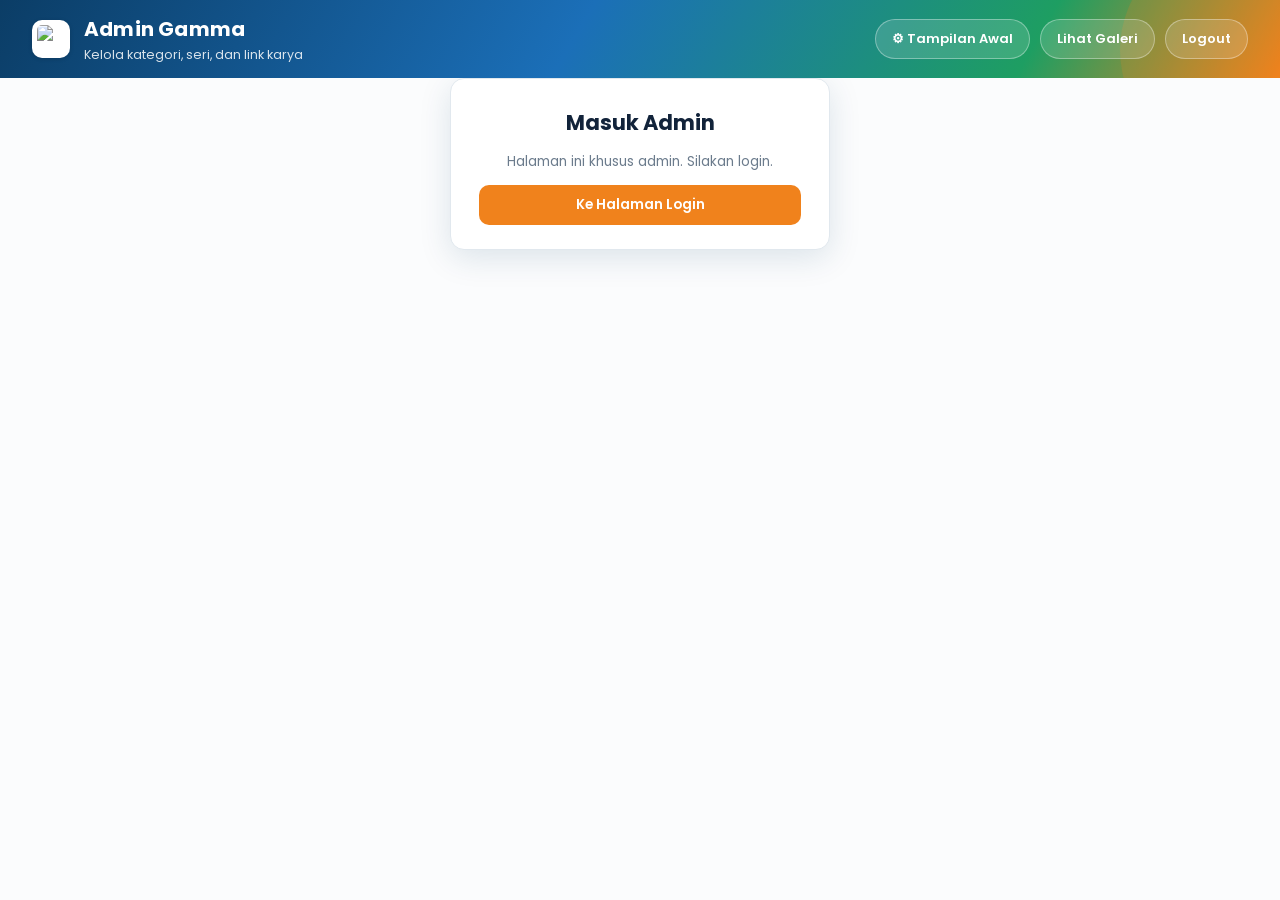
==== commit ae0b0ab8: "Update" ====
--- a/admin.html
+++ b/admin.html
@@ -20,6 +20,7 @@
     </div>
   </div>
   <div class="header-actions">
+    <button id="btn-open-settings">⚙ Tampilan Awal</button>
     <a href="index.html">Lihat Galeri</a>
     <button id="btn-logout">Logout</button>
   </div>
@@ -197,6 +198,57 @@
 
 </div>
 
+<!-- MODAL: Pengaturan Tampilan Awal Galeri -->
+<div class="modal-overlay" id="settings-modal-overlay">
+  <div class="modal-box kf-modal" style="width:min(560px, 100%);">
+    <div class="kf-header">
+      <div class="kf-header-icon">
+        <svg viewBox="0 0 24 24" fill="none" stroke="currentColor" stroke-width="2" stroke-linecap="round" stroke-linejoin="round"><circle cx="12" cy="12" r="3"/><path d="M19.4 15a1.7 1.7 0 0 0 .34 1.87l.06.06a2 2 0 1 1-2.83 2.83l-.06-.06a1.7 1.7 0 0 0-1.87-.34 1.7 1.7 0 0 0-1 1.55V21a2 2 0 0 1-4 0v-.09A1.7 1.7 0 0 0 9 19.4a1.7 1.7 0 0 0-1.87.34l-.06.06a2 2 0 1 1-2.83-2.83l.06-.06a1.7 1.7 0 0 0 .34-1.87 1.7 1.7 0 0 0-1.55-1H3a2 2 0 0 1 0-4h.09A1.7 1.7 0 0 0 4.6 9a1.7 1.7 0 0 0-.34-1.87l-.06-.06a2 2 0 1 1 2.83-2.83l.06.06a1.7 1.7 0 0 0 1.87.34H9a1.7 1.7 0 0 0 1-1.55V3a2 2 0 0 1 4 0v.09a1.7 1.7 0 0 0 1 1.55 1.7 1.7 0 0 0 1.87-.34l.06-.06a2 2 0 1 1 2.83 2.83l-.06.06a1.7 1.7 0 0 0-.34 1.87V9a1.7 1.7 0 0 0 1.55 1H21a2 2 0 0 1 0 4h-.09a1.7 1.7 0 0 0-1.55 1z"/></svg>
+      </div>
+      <div class="kf-header-text">
+        <h3>Tampilan Awal Galeri</h3>
+        <p>Atur tahun &amp; seri yang otomatis terbuka saat pengunjung pertama membuka galeri</p>
+      </div>
+      <button class="modal-close" id="settings-modal-close">&times;</button>
+    </div>
+    <div class="kf-body">
+      <div class="kf-section-label">Tahun Default</div>
+      <div class="kf-grid kf-grid-1" style="margin-bottom:16px;">
+        <div id="settings-tahun-wrap"></div>
+      </div>
+
+      <div class="kf-section-label">Seri Default per Kategori</div>
+      <p style="margin:-4px 0 12px; font-size:12px; color:var(--abu);">Pengunjung yang membuka kategori ini akan langsung diarahkan ke seri yang dipilih di bawah.</p>
+      <div class="kf-grid" id="settings-seri-grid">
+        <div class="kf-field">
+          <label>Infografis</label>
+          <div id="settings-seri-Infografis"></div>
+        </div>
+        <div class="kf-field">
+          <label>Videografis</label>
+          <div id="settings-seri-Videografis"></div>
+        </div>
+        <div class="kf-field">
+          <label>Leaflet</label>
+          <div id="settings-seri-Leaflet"></div>
+        </div>
+        <div class="kf-field">
+          <label>Join Riset</label>
+          <div id="settings-seri-JoinRiset"></div>
+        </div>
+      </div>
+
+      <div class="kf-footer">
+        <p class="status-msg" id="settings-msg"></p>
+        <div class="kf-footer-btns">
+          <button class="kf-btn kf-btn-outline" id="btn-settings-cancel">Batal</button>
+          <button class="kf-btn kf-btn-primary" id="btn-settings-save">Simpan</button>
+        </div>
+      </div>
+    </div>
+  </div>
+</div>
+
 <div class="modal-overlay" id="monitor-zoom-overlay">
   <div class="modal-box monitor-zoom-box">
     <div class="modal-header">
